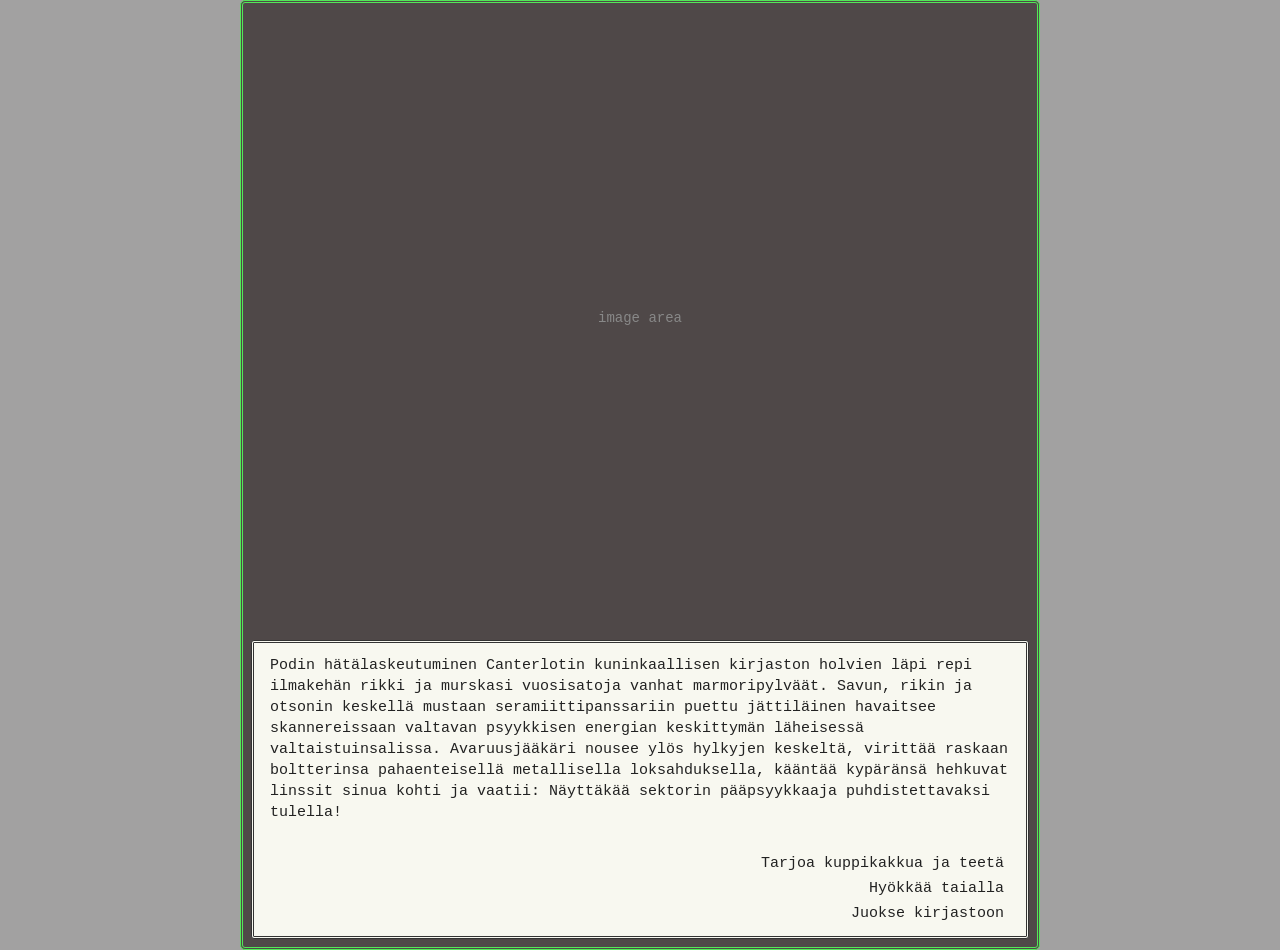
==== index.html @ aa1d0323 "Add files via upload" ====
<!DOCTYPE html>
<html lang="en">
<head>
    <meta charset="UTF-8">
    <meta name="viewport" content="width=device-width, initial-scale=1.0">
    <title>Heresy Horseshoe RPG</title>

    <link rel="stylesheet" href="index.css">
</head>
<body>
  <video autoplay muted playsinline loop class="video-background" id="bgVideo">
        <source src="assets/video/poni.mp4" type="video/mp4">
  </video>
  <div class="screen">

    <div class="image_area">image area</div>
    <div class="text_area">
      <div class="textbox">
        <p class="prompt" id="text">What will you do?</p>
        <div class="options">
          <button id="button1"></button>
          <button id="button2"></button>
          <button id="button3"></button>
        </div>
      </div>
    </div>
  </div>

  <script src="game.js"></script>
</body>
</html>
---- index.css ----
* { box-sizing: border-box; margin: 0; padding: 0; }

body {
  min-height: 100vh;
  display: flex;
  align-items: center;
  justify-content: center;
  background: #a2a1a1;
  font-family: monospace;
}

.screen {
  width: 800px;
  height: 950px;
  background: rgb(79, 72, 72);
  border: 3px rgb(83, 232, 88);
  border-style: double;
  border-radius: 5px;
  display: flex;
  flex-direction: column;
}

.image_area {
  flex: 2;
  display: flex;
  align-items: center;
  justify-content: center;
  color: #888;
  font-size: 14px;
}

.text_area {
  flex: 1;
  display: flex;
}

.textbox {
  flex: 1;
  background: #f8f8f0;
  border: 3px double #333;
  border-radius: 3px;
  margin: 8px;
  padding: 12px 16px;
  display: flex;
  flex-direction: column;
  justify-content: space-between;
}

.prompt {
  font-size: 15px;
  color: #222;
  line-height: 1.4;
}

.options {
  display: flex;
  flex-direction: column;
  gap: 4px;
  align-self: flex-end;
}

.options button {
  font-family: monospace;
  font-size: 15px;
  color: #222;
  background: none;
  border: none;
  cursor: pointer;
  padding: 2px 6px;
  text-align: right;
}

.options button:hover {
  text-decoration: underline;
}


.video-background {
    position: fixed;
    top: 50%;
    left: 50%;
    min-width: 120%;
    min-height: 120%;
    width: auto;
    height: auto;
    transform: translate(-50%, -50%);
    object-fit: cover;
    z-index: -1;
    filter: brightness(0.8);
}
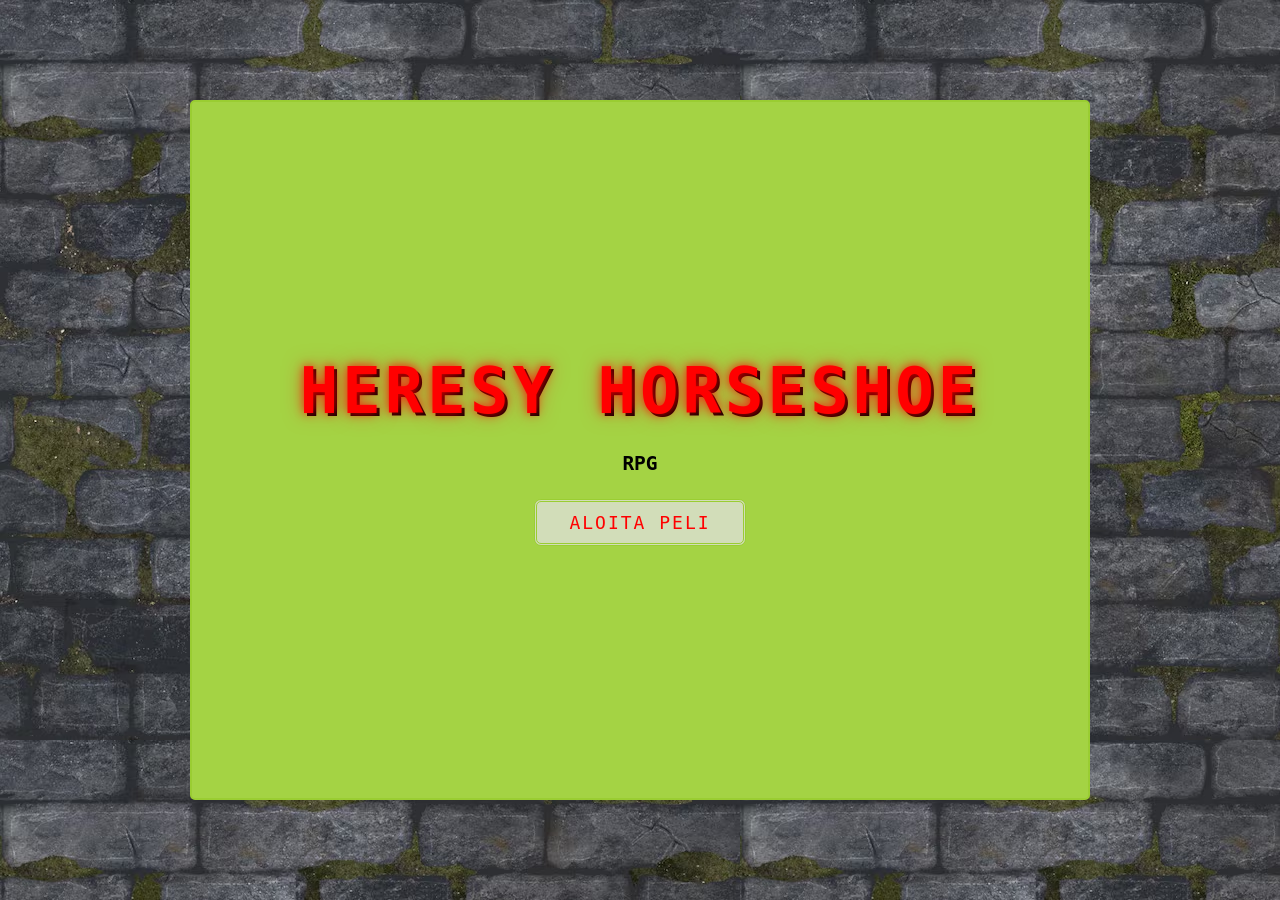
==== commit 261165d8: "Add files via upload" ====
--- a/index.html
+++ b/index.html
@@ -8,12 +8,26 @@
     <link rel="stylesheet" href="index.css">
 </head>
 <body>
-  <video autoplay muted playsinline loop class="video-background" id="bgVideo">
-        <source src="assets/video/poni.mp4" type="video/mp4">
-  </video>
+
+  
   <div class="screen">
 
-    <div class="image_area">image area</div>
+
+    <div class="start_screen" id="start_screen">
+      <h1 class="title">Heresy Horseshoe</h1>
+      <h2 class="subtitle">RPG</h2>
+      <button id="start_button">Aloita peli</button>
+    </div>
+
+    <div class="game_content" id="game_content">
+    <div class="image_area">
+
+        <video autoplay muted playsinline loop class="video-background" id="bgVideo">
+        <source id="bgSource" src="assets/video/poni.mp4" type="video/mp4">
+        </video>
+
+
+    </div>
     <div class="text_area">
       <div class="textbox">
         <p class="prompt" id="text">What will you do?</p>
@@ -24,8 +38,10 @@
         </div>
       </div>
     </div>
-  </div>
+  </div> </div>
 
-  <script src="game.js"></script>
+  <script src="js/game.js"></script>
+  <script src="js/kahvipeli.js"></script>
+  
 </body>
 </html>
--- a/index.css
+++ b/index.css
@@ -5,15 +5,15 @@
   display: flex;
   align-items: center;
   justify-content: center;
-  background: #a2a1a1;
+  background: url("assets/images/brick-wall-background-texture_1048-17010.avif");
   font-family: monospace;
 }
 
 .screen {
-  width: 800px;
-  height: 950px;
-  background: rgb(79, 72, 72);
-  border: 3px rgb(83, 232, 88);
+  width: 900px;
+  height: 700px;
+  background: rgb(164, 211, 68);
+  border: 2px yellowgreen;
   border-style: double;
   border-radius: 5px;
   display: flex;
@@ -25,7 +25,7 @@
   display: flex;
   align-items: center;
   justify-content: center;
-  color: #888;
+  color: #ffea00;
   font-size: 14px;
 }
 
@@ -36,8 +36,8 @@
 
 .textbox {
   flex: 1;
-  background: #f8f8f0;
-  border: 3px double #333;
+  background: #ffff0000;
+  border: 1px dashed black;
   border-radius: 3px;
   margin: 8px;
   padding: 12px 16px;
@@ -48,43 +48,130 @@
 
 .prompt {
   font-size: 15px;
-  color: #222;
+  color: yellow;
   line-height: 1.4;
 }
 
 .options {
   display: flex;
-  flex-direction: column;
-  gap: 4px;
+  flex-direction: row;
+  gap: 11px;
   align-self: flex-end;
+  
 }
 
 .options button {
   font-family: monospace;
   font-size: 15px;
-  color: #222;
+  color: rgb(178, 169, 255);
   background: none;
   border: none;
   cursor: pointer;
   padding: 2px 6px;
   text-align: right;
+  position: relative;
+}
+
+.options button::before {
+  content: "▶ ";
+  visibility: hidden;
+}
+
+.options button:hover::before {
+  visibility: visible;
 }
 
 .options button:hover {
-  text-decoration: underline;
+  
+  background-color: rgba(102, 255, 14, 0.342);
+  
 }
 
 
+
+/* starting screen */
+
+.start_screen {
+  flex: 1;
+  display: flex;
+  flex-direction: column;
+  align-items: center;
+  justify-content: center;
+  gap: 24px;
+  background: radial-gradient(circle at center, rgba(164, 211, 68, 0.4), transparent 70%);
+}
+
+.title {
+  font-size: 64px;
+  color: #ff0000;
+  text-align: center;
+  text-shadow:
+    0 0 10px rgba(255, 0, 0, 0.8),
+    0 0 20px rgba(255, 0, 0, 0.5),
+    3px 3px 0 black;
+  letter-spacing: 4px;
+  text-transform: uppercase;
+  animation: flicker 3s infinite;
+}
+
+@keyframes flicker {
+  0%, 19%, 21%, 23%, 25%, 54%, 56%, 100% { opacity: 1; }
+  20%, 22%, 24%, 55% { opacity: 0.6; }
+}
+
+.start_screen button,
+.options button {
+  font-family: monospace;
+}
+
+.start_screen button {
+  font-size: 18px;
+  color: #ff0000;
+  background: rgba(226, 225, 225, 0.749);
+  border: 3px double yellowgreen;
+  border-radius: 7px;
+  padding: 10px 32px;
+  cursor: pointer;
+  letter-spacing: 2px;
+  text-transform: uppercase;
+  transition: transform 0.15s ease, box-shadow 0.15s ease;
+}
+
+.start_screen button:hover {
+  background: #7b3c09;
+  box-shadow: 0 0 12px rgba(255, 0, 0, 0.6);
+  transform: scale(1.05);
+}
+
+
+.game_content {
+  flex: 1;
+  display: none;
+  position: relative;
+}
+
+.image_area {
+  position: absolute;
+  inset: 0;
+  overflow: hidden;
+}
+
+.image_area img {
+    display: block;
+    width: 100%;
+    height: 100%;
+    object-fit: cover;
+}
+
 .video-background {
-    position: fixed;
-    top: 50%;
-    left: 50%;
-    min-width: 120%;
-    min-height: 120%;
-    width: auto;
-    height: auto;
-    transform: translate(-50%, -50%);
+    width: 100%;
+    height: 100%;
     object-fit: cover;
-    z-index: -1;
-    filter: brightness(0.8);
+}
+
+.text_area {
+  position: absolute;
+  bottom: 0;
+  left: 0;
+  right: 0;
 }
